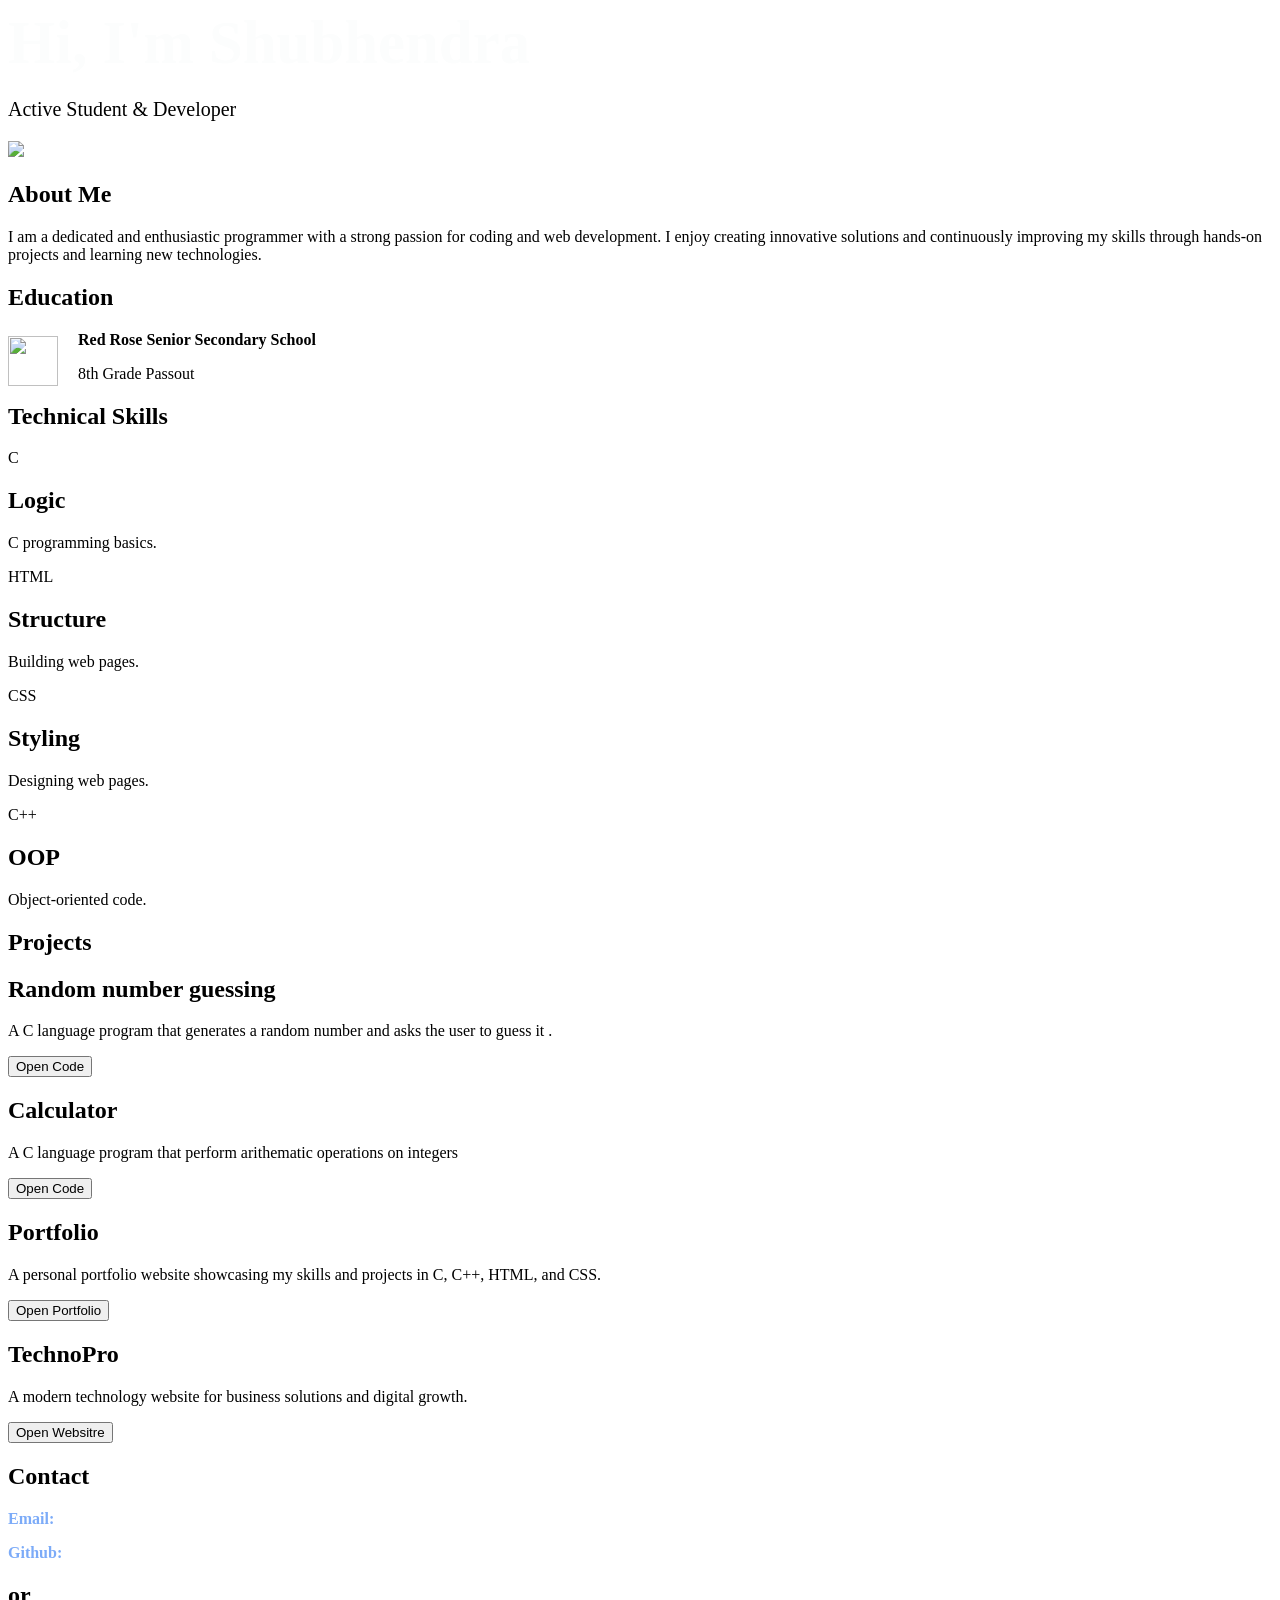
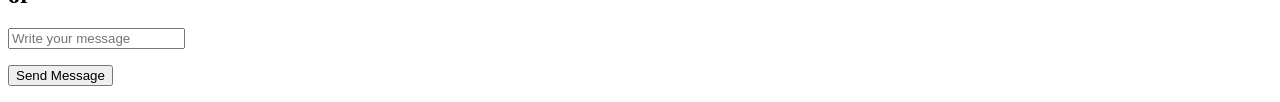
==== my_portfolio.html @ 43e8b2ff "Update my_portfolio.html" ====
<!DOCTYPE html>
<html lang="en">

<head>
    <meta charset="UTF-8">
    <meta name="viewport" content="width=device-width, initial-scale=1.0">
    <title>ⓢShubhendra.pro</title>
    <link rel="stylesheet" href="portfolio.css">
</head>

<body>

    <div class="main">
        <div class="in">
            <span><b style="color: #fcfdfd;;font-size:3.8rem;">Hi, I'm Shubhendra</b>
                <p style="font-size:1.25rem">Active Student & Developer</p>
            </span>
            <img src="Pasted image (8).png">
        </div>

    </div>
    <div class="about">
        <div class="abo">
            <h2>About Me</h2>
            <p>I am a dedicated and enthusiastic programmer with a strong passion for coding and web development. I
                enjoy creating innovative solutions and continuously improving my skills through hands-on projects and
                learning new technologies.</p>
        </div>
        <div class="edu">
            <h2>Education</h2>
            <div class="im">
                <img src="Pasted image (2).png"
                    style="height:50px;width:50px;margin-top:5px;margin-right:20px; margin-left:0;" align="left">
                <p> <b>Red Rose Senior Secondary School</b></p>
                <p>8th Grade Passout</p>
            </div>
        </div>
    </div>
    <div class="skills">
        <h2>Technical Skills</h2>
        <div class="div" align="left">
            <div class="hdiv">
                <span>C</span>
                <h2>Logic</h2>
                <p>C programming basics.</p>
            </div>
            <div class="hdiv">
                <span>HTML</span>
                <h2>Structure</h2>
                <p>Building web pages.</p>
            </div>
            <div class="hdiv">
                <span>CSS</span>
                <h2>Styling</h2>
                <p>Designing web pages.</p>
            </div>
            <div class="hdiv">
                <span>C++</span>
                <h2>OOP</h2>
                <p>Object-oriented code.</p>
            </div>
        </div>
    </div>
    <div class="projects">
        <h2>Projects</h2>
        <div class="a">
            <div class="pro">
                <h2> Random number guessing</h2>
                <p>A C language program that generates a random number and asks the user to guess it .</p>
                <a href="random.c" target="_blank"><button>Open Code</button></a>
            </div>
            <div class="pro">
                <h2>Calculator</h2>
                <p>A C language program that perform arithematic operations on integers</p>
                <a href="calculator.c" target="_blank">
                    <button>Open Code</button>
                </a>
            </div>
            <div class="b">
                <div class="pro">
                    <h2>Portfolio</h2>
                    <p>A personal portfolio website showcasing my skills and projects in C, C++, HTML, and CSS.</p>
                    <a href="portfolio.html" target="_blank"><button>Open Portfolio</button></a>
                </div>
                <div class="pro">
                    <h2>TechnoPro</h2>
                    <p>A modern technology website for business solutions and digital growth.</p>
                    <a href="web2.html" target="_blank"><button>Open Websitre</button></a>
                </div>
            </div>
        </div>
    </div>
    <div class="contact">
        <h2>Contact</h2>

        <b style="color:rgb(124, 171, 248)"> Email:</b>
        <a href="mailto:shubhendrashukla2407@gmail.com" target="_blank" style="color:white;">
            Shubhendrashukla2407@gmail.com</a>
        <p>
            <b style="color:rgb(124, 171, 248)">Github:</b>
            <a href="https://github.com/shubhen2107" style="color:white;">Shubhendra2107</a>
        </p>
        <h2>or</h2>
        <form action="mailto:shubhendrashukla2407@gmail.com" method="post" enctype="text/plain">
            <input type="text" name="message" placeholder="Write your message" required>
            <p>
                <button type="submit">Send Message</button>
            </p>
        </form>
    </div>
</body>

</html>
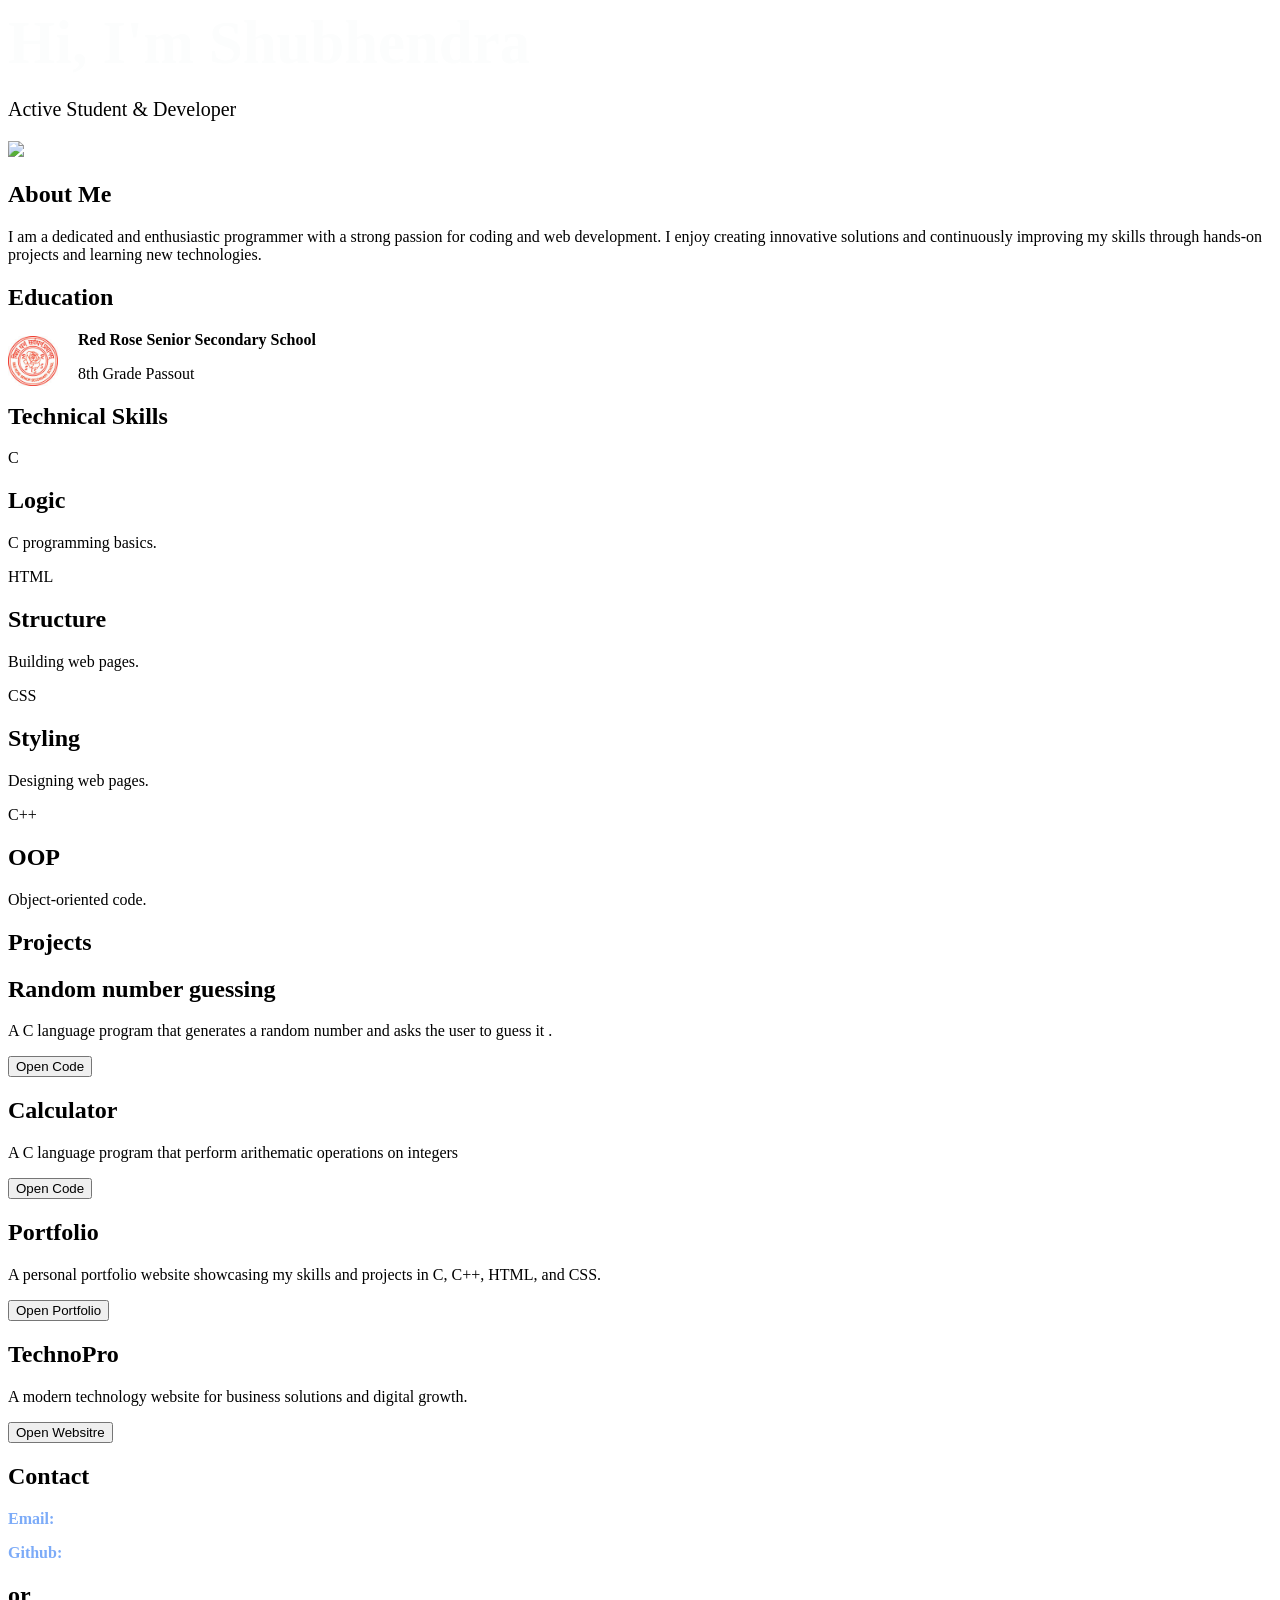
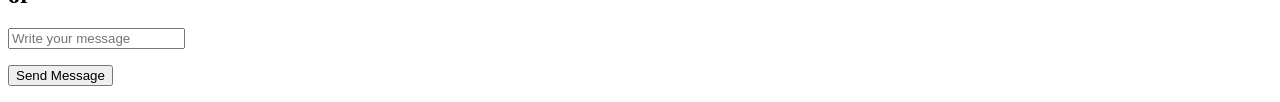
==== commit e5804149: "Update image source in education section" ====
--- a/my_portfolio.html
+++ b/my_portfolio.html
@@ -29,7 +29,7 @@
         <div class="edu">
             <h2>Education</h2>
             <div class="im">
-                <img src="Pasted image (2).png"
+                <img src="Pasted image.png"
                     style="height:50px;width:50px;margin-top:5px;margin-right:20px; margin-left:0;" align="left">
                 <p> <b>Red Rose Senior Secondary School</b></p>
                 <p>8th Grade Passout</p>
